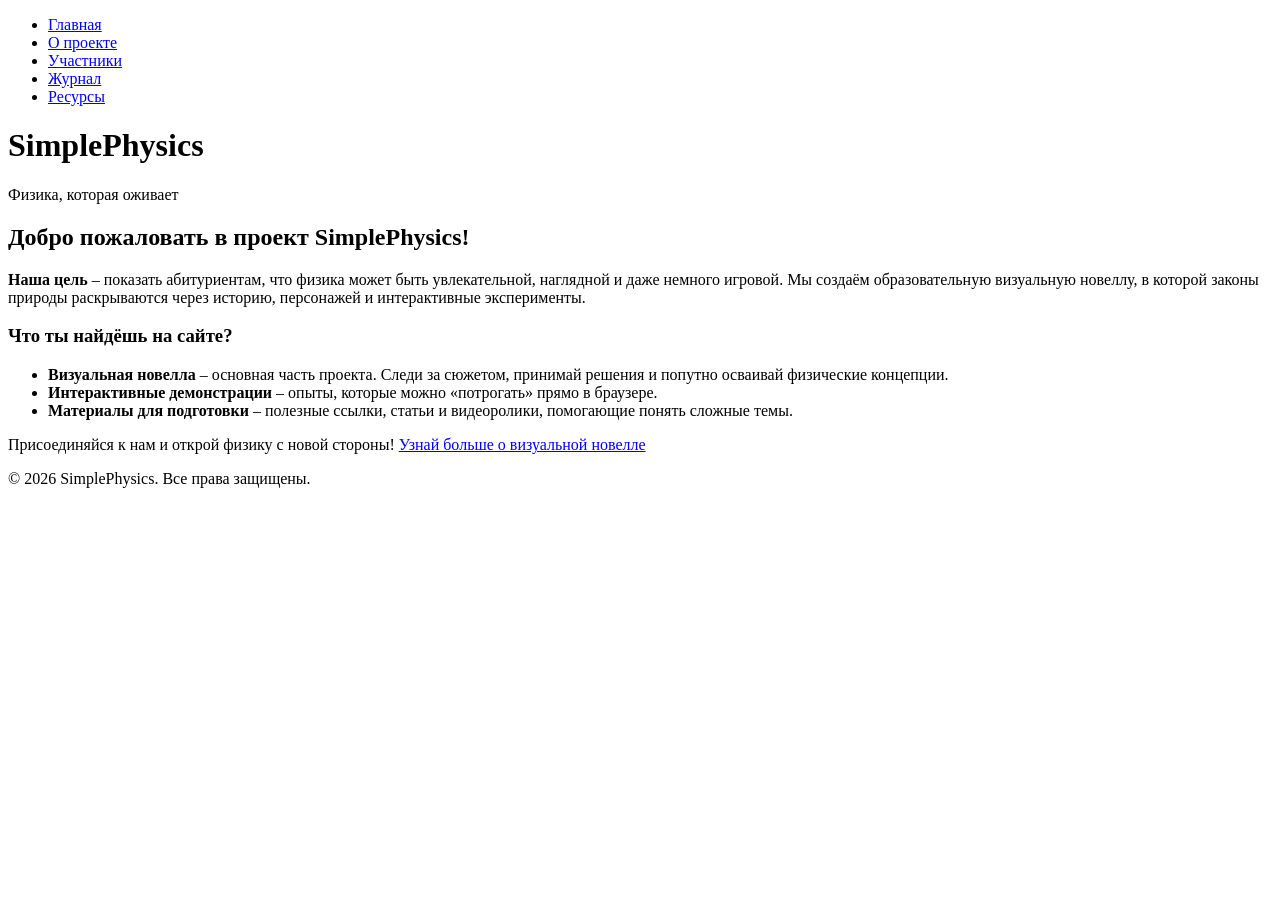
==== public/index.html @ 5f46b7c8 "huemoe" ====
<!DOCTYPE html>
<html lang="ru">
<head>
	<meta name="generator" content="Hugo 0.160.1"><script src="/denvasyukov07-beep/practice-2025-1/livereload.js?mindelay=10&amp;v=2&amp;port=1313&amp;path=denvasyukov07-beep/practice-2025-1/livereload" data-no-instant defer></script>
    <meta charset="UTF-8">
    <meta name="viewport" content="width=device-width, initial-scale=1.0">
    <title>SimplePhysics – физика, которая затягивает</title>
    <link rel="stylesheet" href="/denvasyukov07-beep/practice-2025-1/css/style.css">
</head>
<body>
    <header class="site-header">
    <nav class="container main-nav">
        <ul>
            <li><a href="/denvasyukov07-beep/practice-2025-1/">Главная</a></li>
            <li><a href="/denvasyukov07-beep/practice-2025-1/about/">О проекте</a></li>
            <li><a href="/denvasyukov07-beep/practice-2025-1/team/">Участники</a></li>
            <li><a href="/denvasyukov07-beep/practice-2025-1/journal/">Журнал</a></li>
            <li><a href="/denvasyukov07-beep/practice-2025-1/resources/">Ресурсы</a></li>
        </ul>
    </nav>
</header>
    <header class="hero">
        <div class="container">
            <h1 class="site-title">SimplePhysics</h1>
            <p class="subtitle">Физика, которая оживает</p>
        </div>
    </header>

    <main class="container">
        <article class="content">
            <h1 id="добро-пожаловать-в-проект-simplephysics">Добро пожаловать в проект SimplePhysics!</h1>
<p><strong>Наша цель</strong> – показать абитуриентам, что физика может быть увлекательной, наглядной и даже немного игровой. Мы создаём образовательную визуальную новеллу, в которой законы природы раскрываются через историю, персонажей и интерактивные эксперименты.</p>
<h3 id="что-ты-найдёшь-на-сайте">Что ты найдёшь на сайте?</h3>
<ul>
<li><strong>Визуальная новелла</strong> – основная часть проекта. Следи за сюжетом, принимай решения и попутно осваивай физические концепции.</li>
<li><strong>Интерактивные демонстрации</strong> – опыты, которые можно «потрогать» прямо в браузере.</li>
<li><strong>Материалы для подготовки</strong> – полезные ссылки, статьи и видеоролики, помогающие понять сложные темы.</li>
</ul>
<p>Присоединяйся к нам и открой физику с новой стороны!
<a href="/about">Узнай больше о визуальной новелле</a></p>

        </article>
    </main>

    <footer class="container">
        <p>&copy; 2026 SimplePhysics. Все права защищены.</p>
    </footer>

    <script src="/denvasyukov07-beep/practice-2025-1/js/theme.js"></script>
</body>
</html>
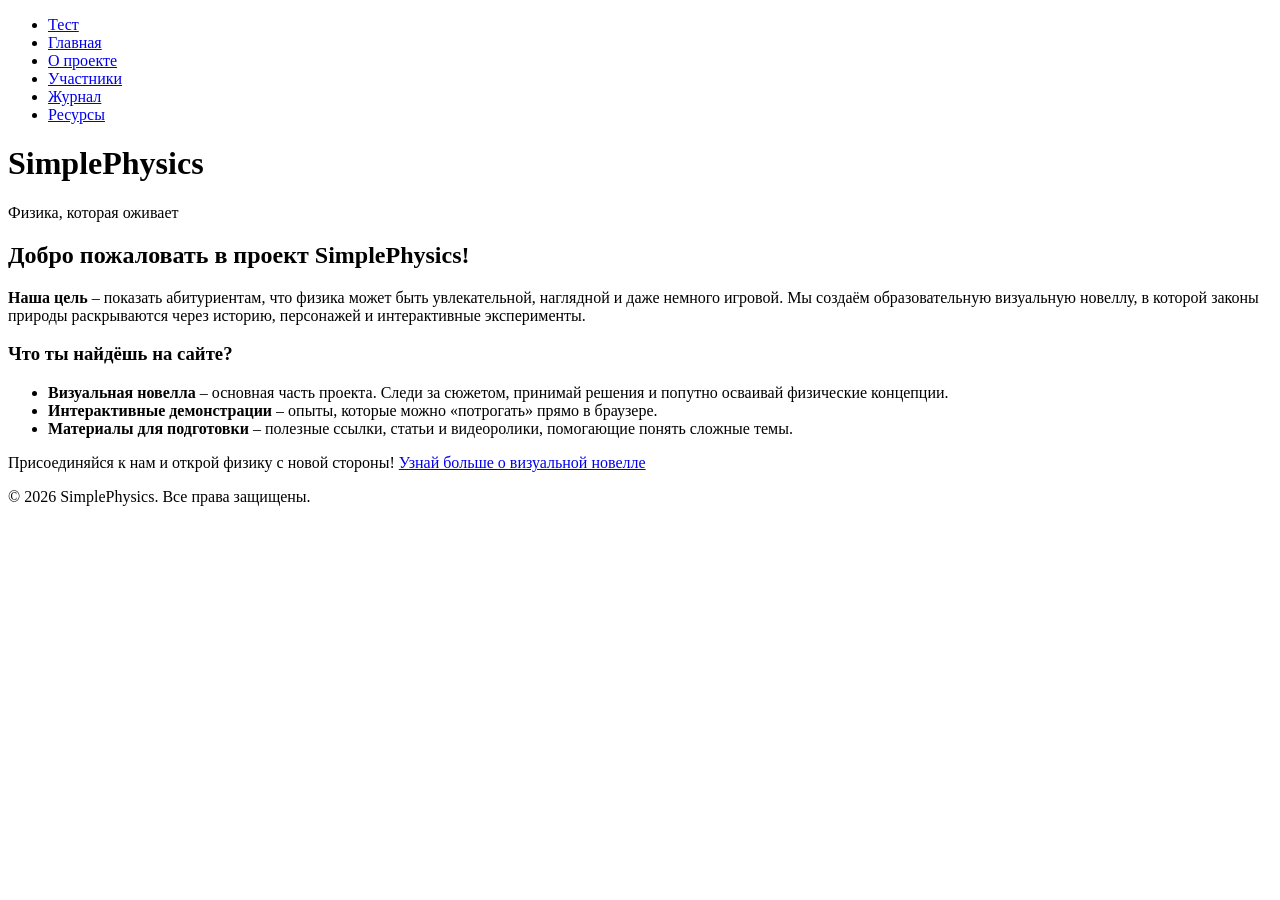
==== commit 4f2e1d76: "выквыуп" ====
--- a/public/index.html
+++ b/public/index.html
@@ -1,21 +1,23 @@
 <!DOCTYPE html>
 <html lang="ru">
 <head>
-	<meta name="generator" content="Hugo 0.160.1"><script src="/denvasyukov07-beep/practice-2025-1/livereload.js?mindelay=10&amp;v=2&amp;port=1313&amp;path=denvasyukov07-beep/practice-2025-1/livereload" data-no-instant defer></script>
+	<meta name="generator" content="Hugo 0.160.1"><script src="/practice-2025-1/livereload.js?mindelay=10&amp;v=2&amp;port=1313&amp;path=practice-2025-1/livereload" data-no-instant defer></script>
     <meta charset="UTF-8">
     <meta name="viewport" content="width=device-width, initial-scale=1.0">
     <title>SimplePhysics – физика, которая затягивает</title>
-    <link rel="stylesheet" href="/denvasyukov07-beep/practice-2025-1/css/style.css">
+    <link rel="stylesheet" href="/practice-2025-1/css/style.css">
 </head>
 <body>
+    
     <header class="site-header">
     <nav class="container main-nav">
         <ul>
-            <li><a href="/denvasyukov07-beep/practice-2025-1/">Главная</a></li>
-            <li><a href="/denvasyukov07-beep/practice-2025-1/about/">О проекте</a></li>
-            <li><a href="/denvasyukov07-beep/practice-2025-1/team/">Участники</a></li>
-            <li><a href="/denvasyukov07-beep/practice-2025-1/journal/">Журнал</a></li>
-            <li><a href="/denvasyukov07-beep/practice-2025-1/resources/">Ресурсы</a></li>
+            <li><a href="/practice-2025-1/quiz/">Тест</a></li>
+            <li><a href="/">Главная</a></li>
+            <li><a href="/practice-2025-1/about/">О проекте</a></li>
+            <li><a href="/practice-2025-1/team/">Участники</a></li>
+            <li><a href="/practice-2025-1/journal/">Журнал</a></li>
+            <li><a href="/practice-2025-1/resources/">Ресурсы</a></li>
         </ul>
     </nav>
 </header>
@@ -46,6 +48,6 @@
         <p>&copy; 2026 SimplePhysics. Все права защищены.</p>
     </footer>
 
-    <script src="/denvasyukov07-beep/practice-2025-1/js/theme.js"></script>
+    <script src="/practice-2025-1/js/theme.js"></script>
 </body>
 </html>
